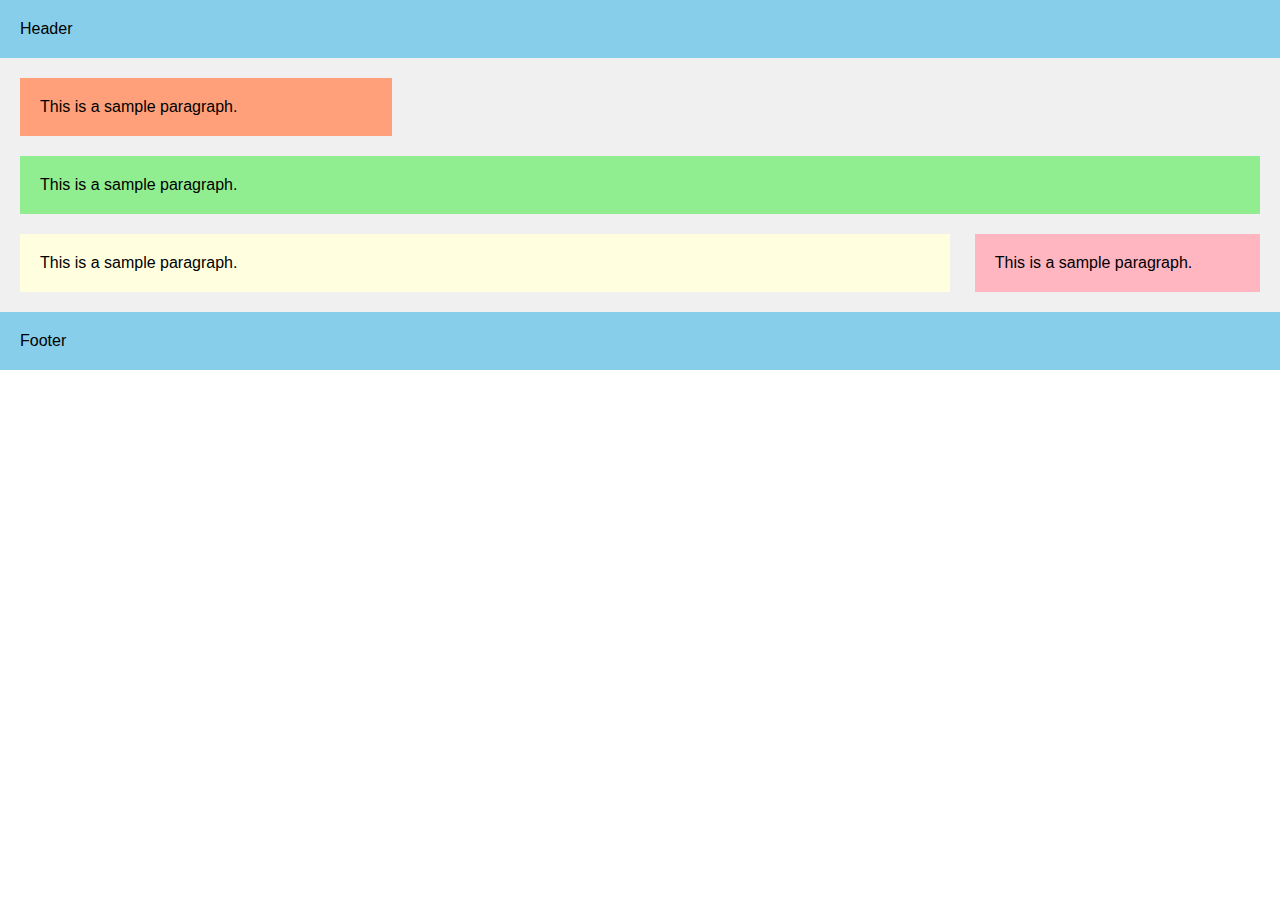
==== Himanshu_float1/index.html @ cc845454 "Add files via upload" ====
<!DOCTYPE html>
<html lang="en">
<head>
    <meta charset="UTF-8">
    <meta name="viewport" content="width=device-width, initial-scale=1.0">
    <title>Float Layout1</title>
    <link rel="stylesheet" href="style.css">
</head>
<body>
    <div id="header">
        <p>Header</p>
    </div>
    
    <div id="container">
        <div id="div-1">
            <p>This is a sample paragraph.</p>
        </div>
        
        <div id="div-2">
            <p>This is a sample paragraph.</p>
        </div>
        
        <div id="div-3">
            <p>This is a sample paragraph.</p>
        </div>
        
        <div id="div-4">
            <p>This is a sample paragraph.</p>
        </div>
    </div>
    
    <div id="footer">
        <p>Footer</p>
    </div>
</body>
</html>
---- Himanshu_float1/style.css ----
* {
    margin: 0;
    padding: 0;
    box-sizing: border-box;
}

body {
    font-family: Arial, sans-serif;
}

#header, #footer {
    background-color: #87CEEB;
    padding: 20px;
    clear: both;
}

#container {
    width: 100%;
    padding: 20px;
    background-color: #f0f0f0;
    overflow: hidden;
}

#div-1 {
    float: left;
    width: 30%;
    background-color: #FFA07A;
    padding: 20px;
    margin-bottom: 20px;
}

#div-2 {
    clear: both;
    width: 100%;
    background-color: #90EE90;
    padding: 20px;
    margin-bottom: 20px;
}

#div-4 {
    float: left;
    width: 75%;
    background-color: #FFFFE0;
    padding: 20px;
}

#div-3 {
    float: right;
    width: 23%;
    background-color: #FFB6C1;
    padding: 20px;
}

p {
    margin: 0;
}
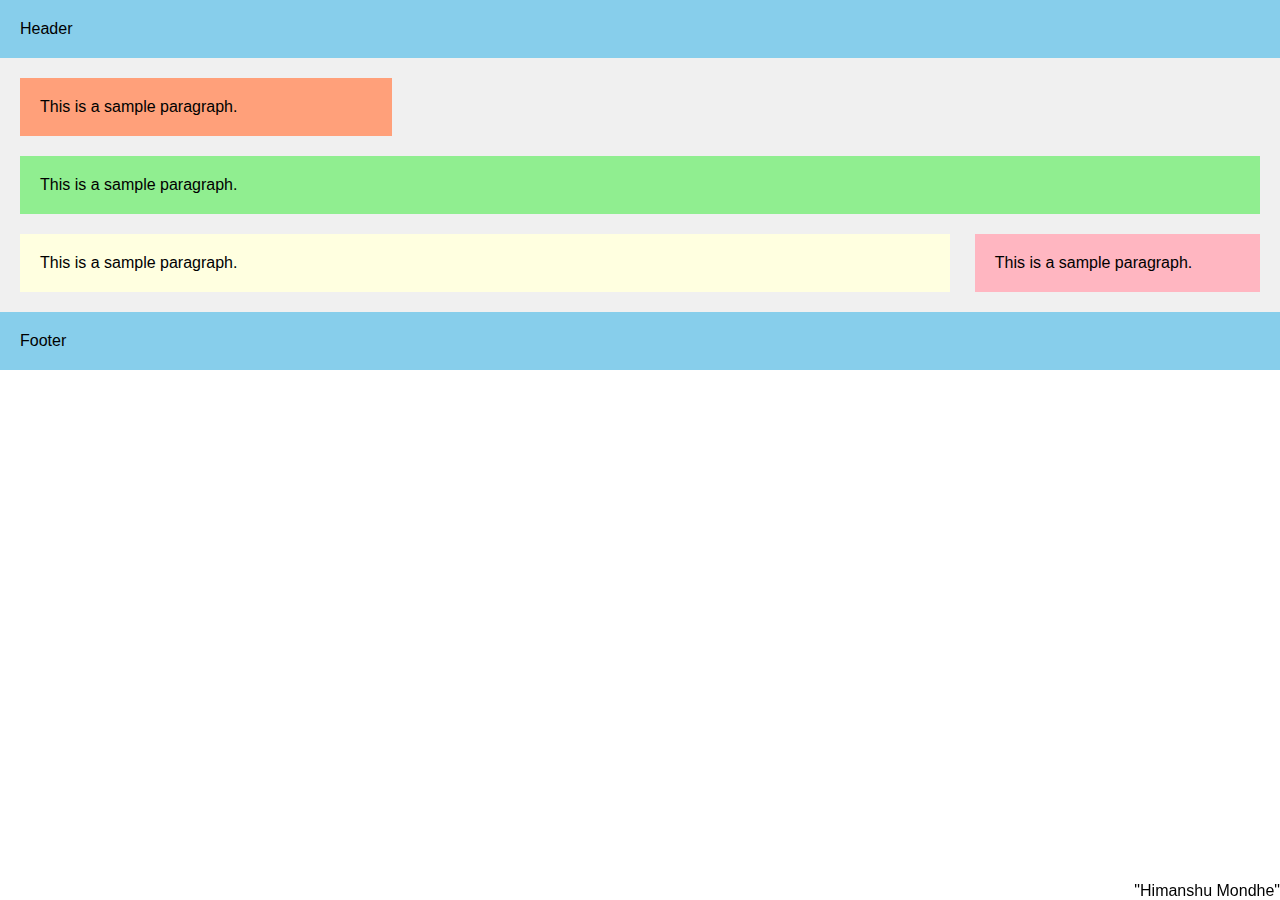
==== commit 76439ec6: "Update index.html" ====
--- a/Himanshu_float1/index.html
+++ b/Himanshu_float1/index.html
@@ -32,5 +32,8 @@
     <div id="footer">
         <p>Footer</p>
     </div>
+    <p id="signature">"Himanshu Mondhe"</p>
+
+    
 </body>
-</html>+</html>
--- a/Himanshu_float1/style.css
+++ b/Himanshu_float1/style.css
@@ -51,6 +51,8 @@
     padding: 20px;
 }
 
-p {
-    margin: 0;
-}+#signature{
+    position: fixed;
+    bottom: 0;
+    right: 0;
+}
